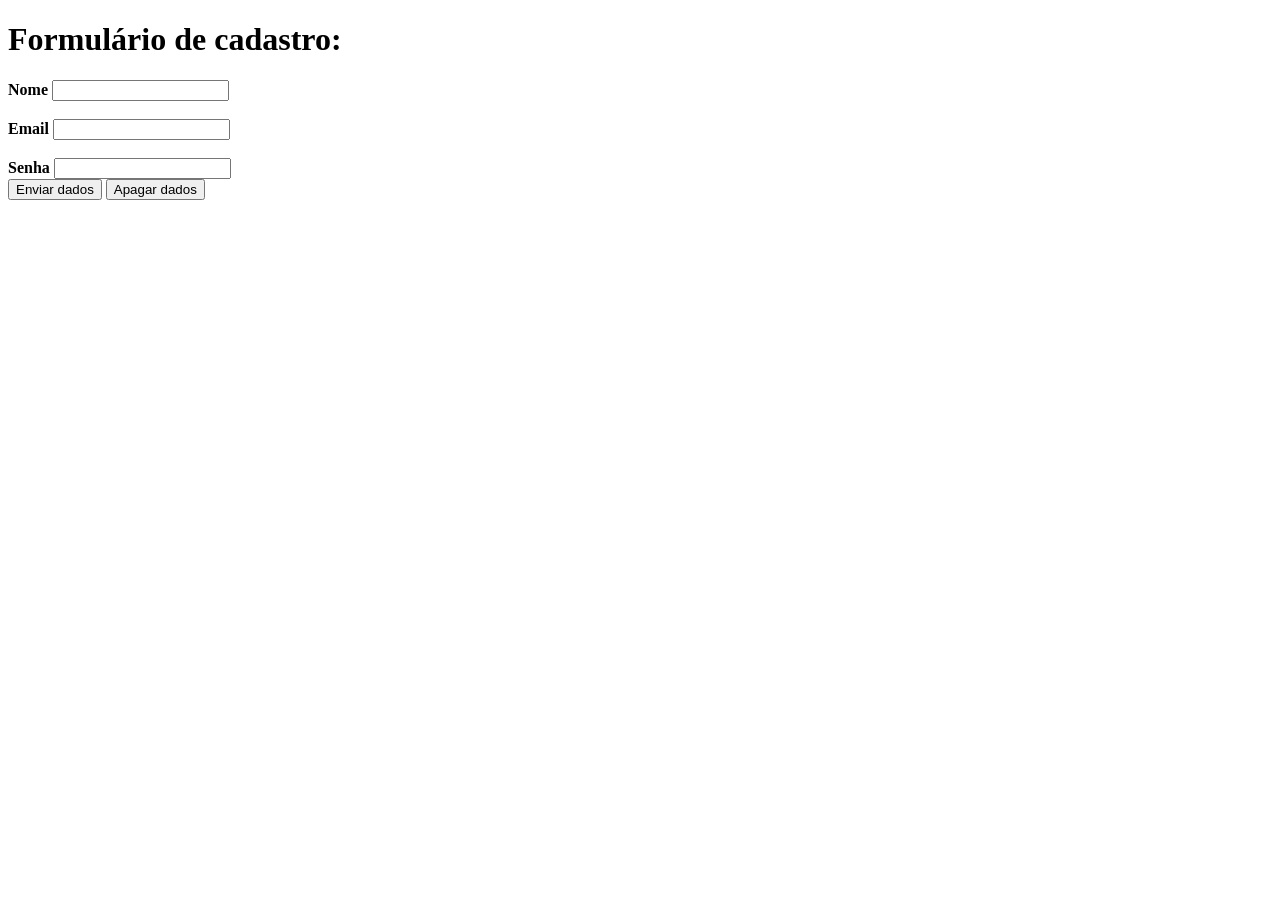
==== index.html @ 4bf7e3c5 "Criação de formulário Exercício proposto para segmento do curso." ====
<!DOCTYPE html>
<html lang="pt-br">
<head>
    <meta charset="UTF-8">
    <meta name="viewport" content="width=device-width, initial-scale=1.0">
    <title>EBAC</title>
</head>
<body>
    <h1>Formulário de cadastro:</h1>
    <form>
        <label for="Nome"> <b>Nome</b></label>
        <input id="Nome" type="text">
    </form>
<br>
    <form>
        <label for="Email"> <b>Email</b></label>
        <input id="Email" type="text">
    </form>
<br>
    <form>
        <label for="Senha"> <b>Senha</b></label>
        <input id="Senha" type="password">
    </form>
    <button type="submit">
        Enviar dados </button>

    </form>
    <button type="reset">
        Apagar dados </button>




</body>
</html>
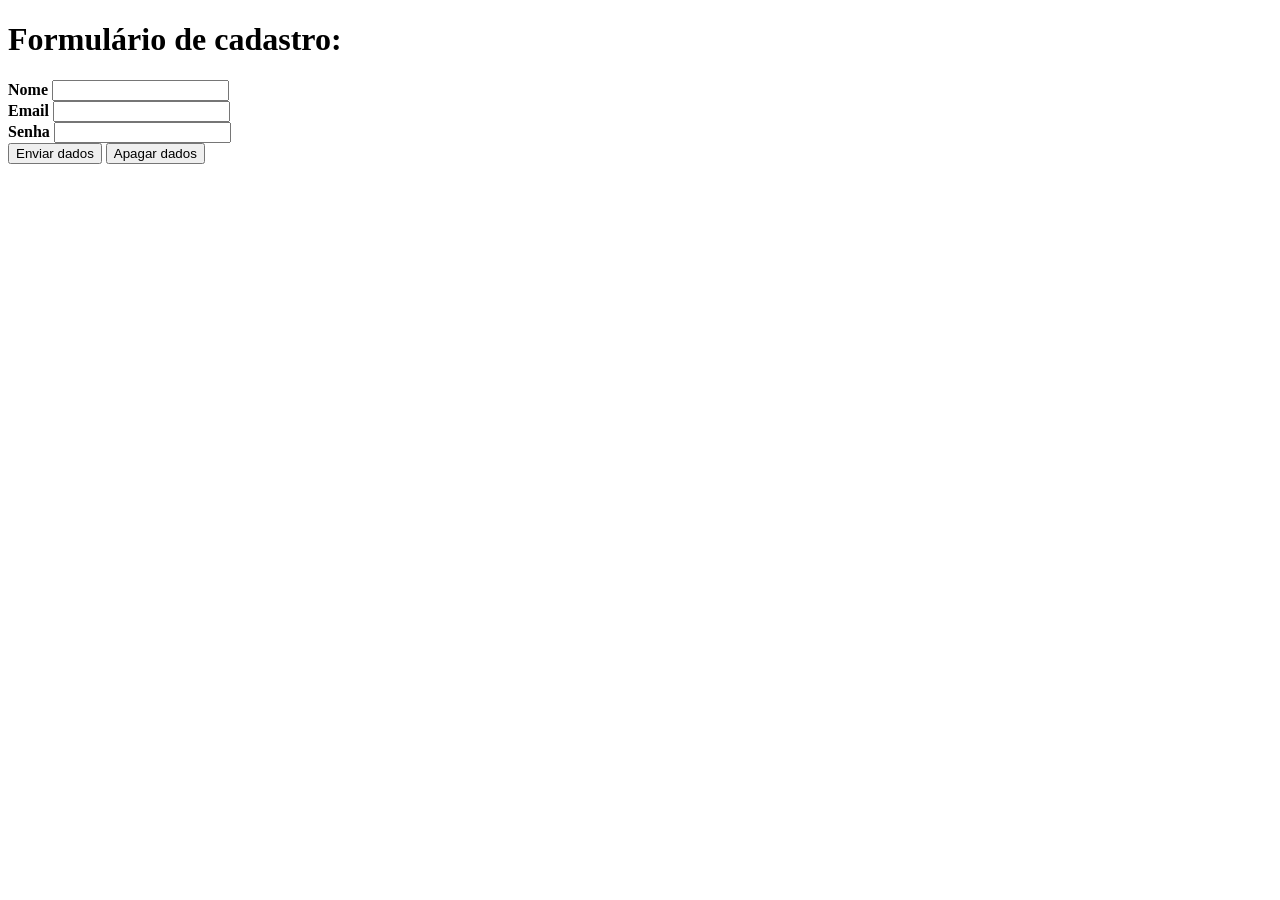
==== commit 67826ced: "Mudanças de estrutura <forms> e <text> Como sugerido, segue as mudanças." ====
--- a/index.html
+++ b/index.html
@@ -10,24 +10,23 @@
     <form>
         <label for="Nome"> <b>Nome</b></label>
         <input id="Nome" type="text">
-    </form>
+    
 <br>
-    <form>
+    
         <label for="Email"> <b>Email</b></label>
-        <input id="Email" type="text">
-    </form>
+        <input id="Email" type="email">
+    
 <br>
-    <form>
+    
         <label for="Senha"> <b>Senha</b></label>
         <input id="Senha" type="password">
-    </form>
+<br>
     <button type="submit">
         Enviar dados </button>
-
-    </form>
+    
     <button type="reset">
         Apagar dados </button>
-
+    </form>
 
 
 
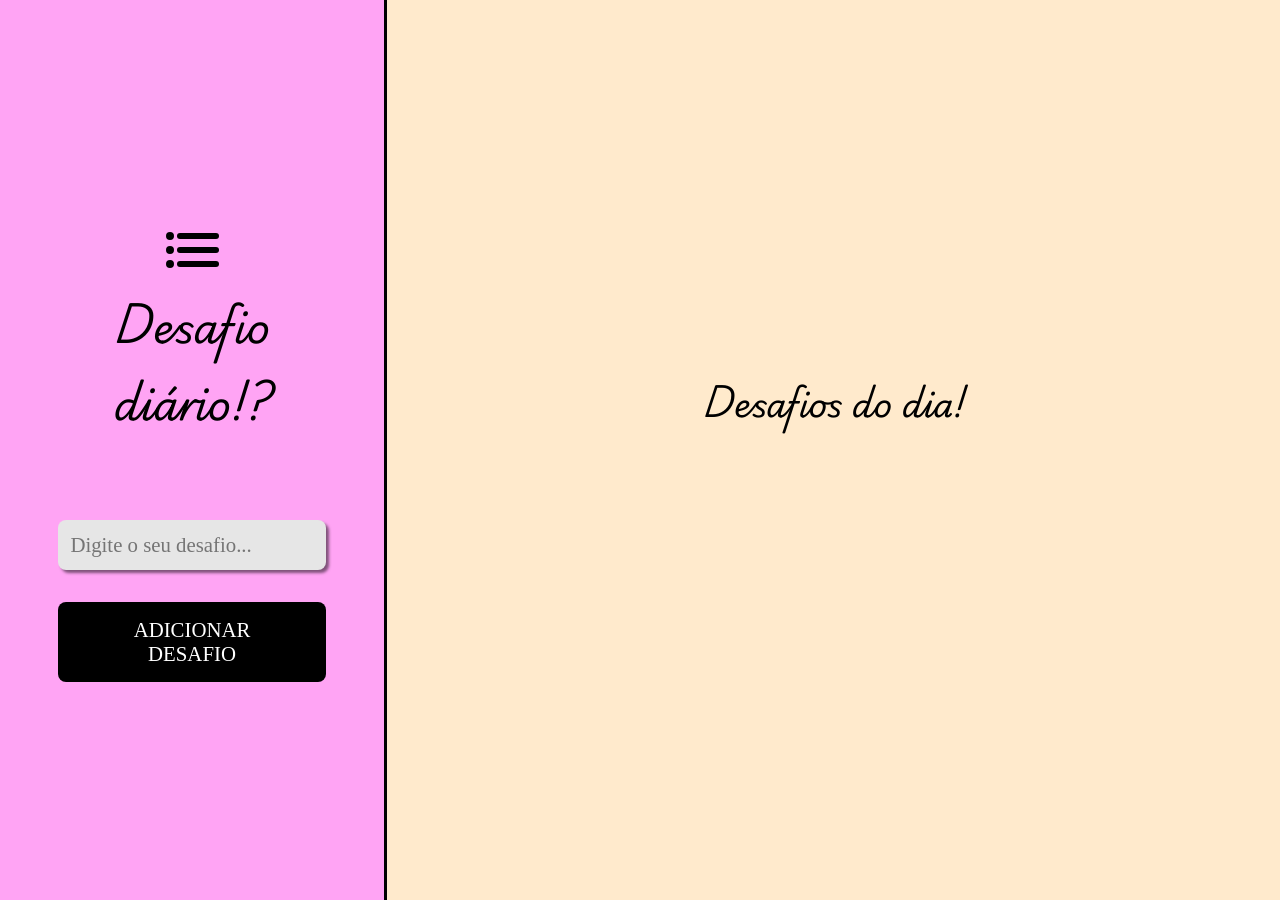
==== commit c9983e9f: "Add files via upload" ====
--- a/index.html
+++ b/index.html
@@ -1,34 +1,40 @@
 <!DOCTYPE html>
 <html lang="pt-br">
+
 <head>
-    <meta charset="UTF-8">
-    <meta name="viewport" content="width=device-width, initial-scale=1.0">
-    <title>EBAC</title>
+  <meta charset="UTF-8" />
+  <meta name="viewport" content="width=device-width, initial-scale=1.0" />
+  <link rel="preconnect" href="https://fonts.googleapis.com" />
+  <link rel="preconnect" href="https://fonts.gstatic.com" crossorigin />
+  <link href="https://fonts.googleapis.com/css2?family=Playwrite+NZ:wght@100..400&family=Roboto:wght@400;700&display=swap" rel="stylesheet" />
+  <link rel="stylesheet" href="style.css" />
+  <title>DESAFIO DIÁRIO - TO DO LIST</title>
 </head>
+
 <body>
-    <h1>Formulário de cadastro:</h1>
-    <form>
-        <label for="Nome"> <b>Nome</b></label>
-        <input id="Nome" type="text">
-    
-<br>
-    
-        <label for="Email"> <b>Email</b></label>
-        <input id="Email" type="email">
-    
-<br>
-    
-        <label for="Senha"> <b>Senha</b></label>
-        <input id="Senha" type="password">
-<br>
-    <button type="submit">
-        Enviar dados </button>
-    
-    <button type="reset">
-        Apagar dados </button>
-    </form>
+  <main>
+    <div class="formContainer">
+      <header>
+        <img src="logo.svg" alt="logo" />
+        <h1>Desafio diário!?</h1>
+      </header>
 
+      <form id="form">
+        <input type="text" name="taskInput" id="taskInput" required placeholder="Digite o seu desafio..." />
 
+        <button type="submit">Adicionar desafio</button>
+      </form>
+    </div>
 
+    <div class="taskContainer">
+      <h2>Desafios do dia!</h2>
+      <div class="listContainer">
+        <ul id="taskList"></ul>
+      </div>
+    </div>
+  </main>
+  <script src="https://code.jquery.com/jquery-3.7.1.min.js"></script>
+  <script src="main.js"></script>
 </body>
+
 </html>
--- a/style.css
+++ b/style.css
@@ -0,0 +1,131 @@
+* {
+  margin: 0;
+  padding: 0;
+  box-sizing: border-box;
+  font-family: "Times New Roman", Times, serif, sans-serif;
+}
+
+main {
+  width: 100%;
+  height: 100vh;
+  display: flex;
+  align-items: center;
+  justify-content: center;
+}
+
+.formContainer {
+  width: 30%;
+  height: 100vh;
+  display: flex;
+  align-items: center;
+  justify-content: center;
+  flex-direction: column;
+  gap: 5rem;
+  background-color: rgba(255, 0, 225, 0.356);
+}
+
+.formContainer header {
+  width: 70%;
+  text-align: center;
+  /* display: flex;
+  align-items: center;
+  justify-content: space-between;
+  gap: 1rem; */
+}
+
+.formContainer header img {
+  height: 4rem;
+}
+
+.formContainer header h1 {
+  font-family: "Playwrite NZ", cursive;
+  font-size: 2.5rem;
+  font-weight: 700;
+}
+
+form {
+  margin: 0 auto;
+  display: flex;
+  flex-direction: column;
+  align-items: center;
+  justify-content: center;
+  gap: 2rem;
+  width: 70%;
+}
+
+form input {
+  width: 100%;
+  padding: 0.8rem 0.8rem;
+  font-size: 1.3rem;
+  background-color: rgb(230, 230, 230);
+  border: none;
+  border-radius: 0.5rem;
+  outline: none;
+  box-shadow: 3px 3px 3px rgba(0, 0, 0, 0.5);
+}
+
+form button {
+  padding: 1rem 2rem;
+  border: none;
+  border-radius: 0.5rem;
+  background-color: #000;
+  color: #fff;
+  font-size: 1.3rem;
+  text-transform: uppercase;
+  cursor: pointer;
+}
+
+.taskContainer {
+  width: 70%;
+  height: 100vh;
+  border-left: 0.2rem solid #000;
+  background-color: rgb(255, 234, 204);
+  display: flex;
+  flex-direction: column;
+  justify-content: center;
+  align-items: center;
+}
+
+.taskContainer h2 {
+  color: #000;
+  font-family: "Playwrite NZ", cursive;
+  font-size: 2rem;
+  font-weight: 700;
+  left: 20%;
+  top: 40%;
+}
+
+.listContainer {
+  width: 60%;
+  padding: 2rem 0;
+  margin: 2rem auto 0;
+  /* border-top: 1px dashed #000; */
+}
+
+.listContainer ul li {
+  width: 100%;
+  padding: 1rem 1rem;
+  margin-bottom: 1rem;
+  font-size: 1.3rem;
+  font-weight: 700;
+  display: flex;
+  align-items: center;
+  justify-content: space-between;
+  background-color: rgb(230, 230, 230);
+  list-style: none;
+  border: none;
+  border-radius: 0.5rem;
+  outline: none;
+  box-shadow: 3px 3px 3px rgba(0, 0, 0, 0.5);
+  cursor: pointer;
+}
+
+.listContainer ul li.checked {
+  text-decoration: line-through;
+  background-color: rgb(185, 255, 185);
+}
+
+.listContainer ul li img {
+  height: 1.5rem;
+  cursor: pointer;
+}
